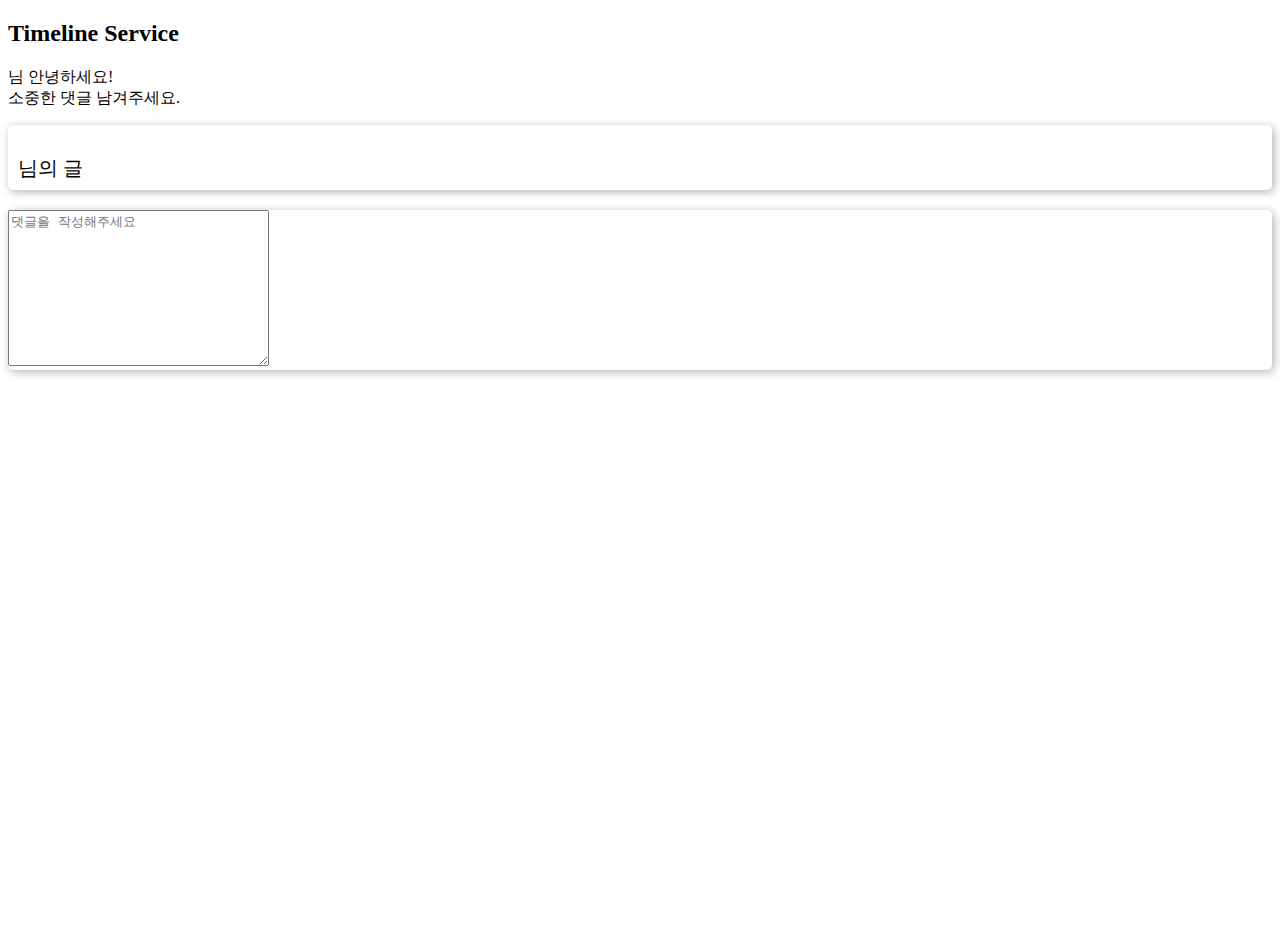
==== src/main/resources/templates/commentPage.html @ e7da9a33 "일단 에러 없는곳까지 다시 구현해봤다. 게시물 보여주고 게시물 클릭 시 commentPage가는거까지 구현했음" ====
<!DOCTYPE html>
<html lang="en">

<head>
    <meta charset="UTF-8">
    <meta name="viewport" content="width=device-width, initial-scale=1.0">
    <title>Timeline Service</title>
    <meta http-equiv="X-UA-Compatible" content="ie=edge">
    <script src="https://ajax.googleapis.com/ajax/libs/jquery/3.5.1/jquery.min.js"></script>
    <link href="https://fonts.googleapis.com/css2?family=Noto+Sans+KR:wght@500&display=swap" rel="stylesheet">
    <link rel="stylesheet" href="/css/style.css">
    <script src="/commentJs.js"></script>
</head>

<body>
<div style="position: relative; height: 100vh; width: 100%;">
    <div class="background-header">
    </div>
    <div class="background-body">
    </div>
    <div class="wrap">

        <div class="header">
            <h2>Timeline Service</h2>
            <p>
                <span th:text="${commentsMemo.getUserId()}"></span>님 안녕하세요!<br>
                소중한 댓글 남겨주세요.
            </p>
        </div>
        <div class="area-write" style="box-shadow: 2px 2px 10px rgba(0, 0, 0, 0.3); background-color: #ffffff;border-radius: 5px; border: none;margin-bottom:20px;">

                <div id="title" style="border-radius: 5px;margin-left: 10px ;border: none;height: 30px; width:500px; font-size:30px; text-align: center; font-weight: bold;"
                     th:text="${commentsMemo.getTitle()}"></div>
            <div style="border-radius: 5px;margin-left: 10px ;margin-bottom: 15px;border: none;height: 20px; width:500px; font-size:20px; font-weight: 200;display: inline-block;">
                <div ><span th:text="${commentsMemo.userId}"></span>님의 글</div>
            </div>

            <div th:text="${commentsMemo.getContents()}"  id="view_contents"></div>
            <!--            <button class="btn btn-danger" onclick="writePost()">작성하기</button>-->
<!--            <img src="../images/send.png" alt="" onclick="writePost()">-->
        </div>
        <div id="comments_box" class="area-read">
            <div class="area-write" style="box-shadow: 2px 2px 10px rgba(0, 0, 0, 0.3); background-color: #ffffff;border-radius: 5px; border: none;">
                <textarea class="field2" placeholder="댓글을 작성해주세요" name="contents" id="user_comment" cols="30" rows="10" ></textarea>
                <img src="../images/send.png" alt="" th:onclick="add_comments()">
            </div>
            <div class="users_comments">
            </div>
        </div>


    </div>

</div>
</body>

</html>
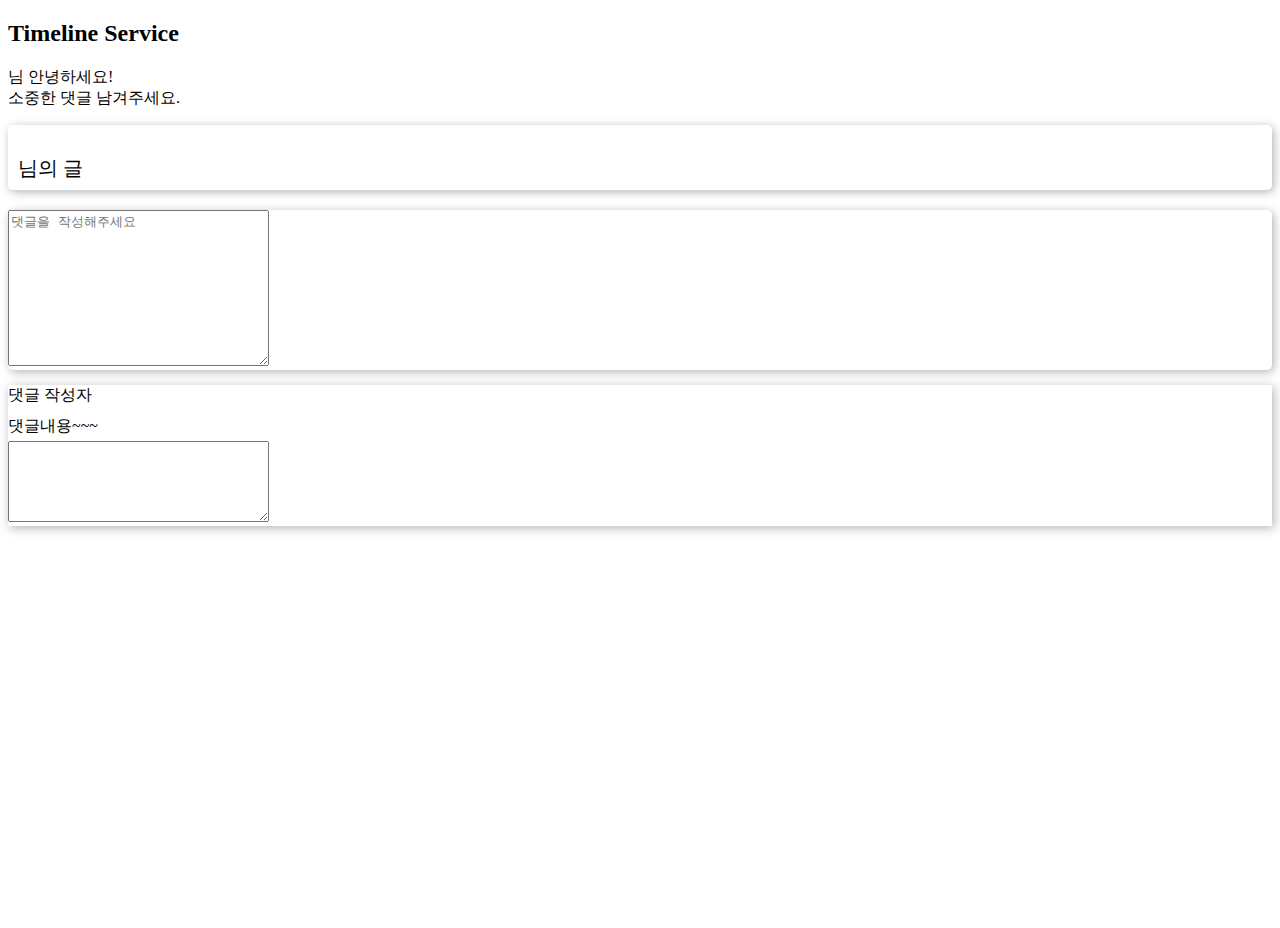
==== commit 5aec4721: "에러없이 댓글 작성까지 커밋" ====
--- a/src/main/resources/templates/commentPage.html
+++ b/src/main/resources/templates/commentPage.html
@@ -23,28 +23,48 @@
         <div class="header">
             <h2>Timeline Service</h2>
             <p>
-                <span th:text="${commentsMemo.getUserId()}"></span>님 안녕하세요!<br>
+                <span th:text="${username}"></span>님 안녕하세요!<br>
                 소중한 댓글 남겨주세요.
             </p>
         </div>
         <div class="area-write" style="box-shadow: 2px 2px 10px rgba(0, 0, 0, 0.3); background-color: #ffffff;border-radius: 5px; border: none;margin-bottom:20px;">
 
-                <div id="title" style="border-radius: 5px;margin-left: 10px ;border: none;height: 30px; width:500px; font-size:30px; text-align: center; font-weight: bold;"
-                     th:text="${commentsMemo.getTitle()}"></div>
+            <div id="title" style="border-radius: 5px;margin-left: 10px ;border: none;height: 30px; width:500px; font-size:30px; text-align: center; font-weight: bold;"
+                 th:text="${commentsMemo.getTitle()}"></div>
             <div style="border-radius: 5px;margin-left: 10px ;margin-bottom: 15px;border: none;height: 20px; width:500px; font-size:20px; font-weight: 200;display: inline-block;">
-                <div ><span th:text="${commentsMemo.userId}"></span>님의 글</div>
+                <div ><span th:text="${memo_writername}"></span>님의 글</div>
             </div>
 
             <div th:text="${commentsMemo.getContents()}"  id="view_contents"></div>
             <!--            <button class="btn btn-danger" onclick="writePost()">작성하기</button>-->
-<!--            <img src="../images/send.png" alt="" onclick="writePost()">-->
+            <!--            <img src="../images/send.png" alt="" onclick="writePost()">-->
         </div>
         <div id="comments_box" class="area-read">
             <div class="area-write" style="box-shadow: 2px 2px 10px rgba(0, 0, 0, 0.3); background-color: #ffffff;border-radius: 5px; border: none;">
                 <textarea class="field2" placeholder="댓글을 작성해주세요" name="contents" id="user_comment" cols="30" rows="10" ></textarea>
-                <img src="../images/send.png" alt="" th:onclick="add_comments()">
+                <img src="../images/send.png" alt="" th:onclick="|add_comments(${commentsMemo.getId()})|">
             </div>
-            <div class="users_comments">
+            <div class="users_comments" id="users_comments" style="margin-top: 15px;">
+                <div class="card" style="box-shadow: 2px 2px 10px rgba(0, 0, 0, 0.3);">
+                    <!-- date/username 영역 -->
+                    <div class="metadata" style="margin-bottom: 10px;">
+                        <div class="username" style="margin-right: 5px;">
+                            댓글 작성자
+                        </div>
+                    </div>
+                    <!-- contents 조회/수정 영역-->
+                    <div class="contents">
+                        <div id="${id}-contents" class="text" style="display: inline-block; width: 500px; white-space: nowrap; overflow: hidden; text-overflow: ellipsis;">
+                            댓글내용~~~
+                        </div>
+                        <div id="${id}-editarea" class="edit">
+                            <textarea class="te-edit" name="" id="" cols="30" rows="5"></textarea>
+                        </div>
+                    </div>
+                    <!-- 버튼 영역-->
+                    <div class="footer">
+                    </div>
+                </div>
             </div>
         </div>
 
